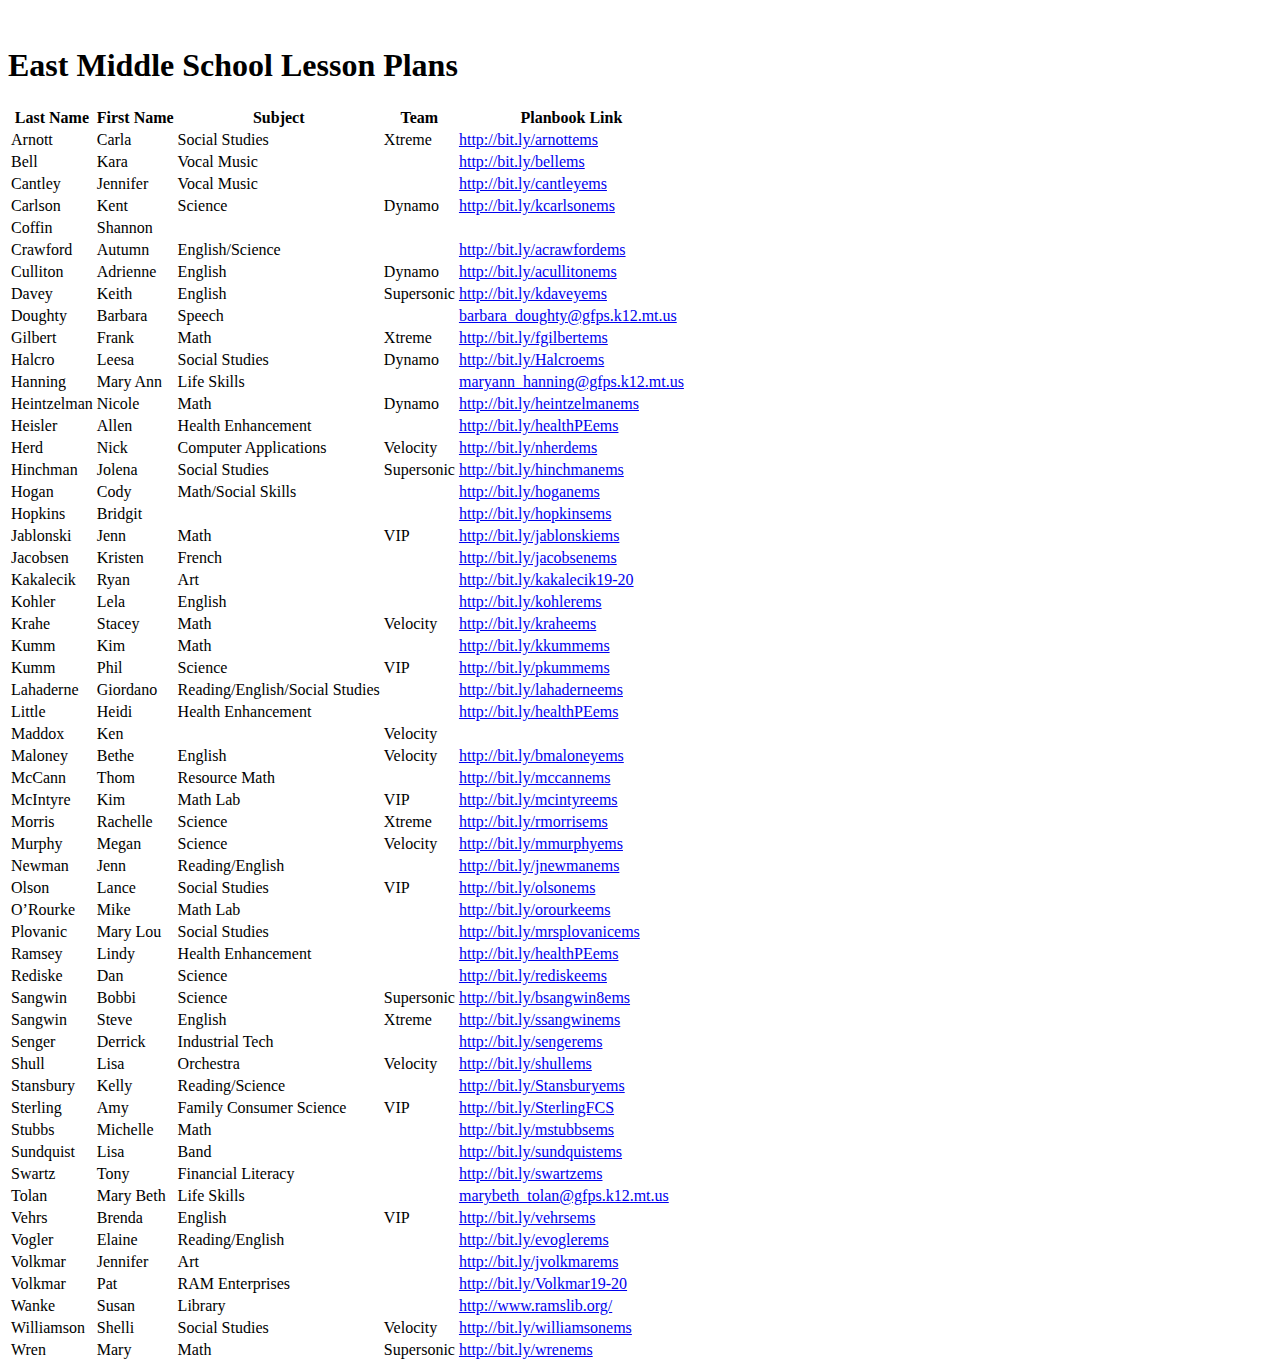
==== CMRLessonPlans.html @ 9ef24236 "Added Emails" ====
<!DOCTYPE html>
<html lang="en">
    <head>
        <!-- Required meta tags -->
        <meta charset="utf-8">
        <meta name="viewport" content="width=device-width, initial-scale=1, shrink-to-fit=no">
        <meta name="description" content="East Middle School School Lesson Plans">
        <title>EMS Lesson Plans</title> 
        <!-- Bootstrap CSS -->
        <link rel="stylesheet" href="https://webnots.com/resources/bootstrap.min.css"> 
        <link rel="stylesheet" href="https://maxcdn.bootstrapcdn.com/font-awesome/4.4.0/css/font-awesome.min.css">
        <link rel="stylesheet" href="https://cdn.datatables.net/1.10.20/css/jquery.dataTables.min.css"/>
        <style>
            .table-responsive {
                overflow-x: hidden;
            }
            @media (max-width: 800px) {
                .table-responsive {
                    overflow-x: auto;
                }
        </style>
    </head>

    <body>
        <h1 class="text-center">East Middle School Lesson Plans</h1>
        <div class="container">
            <div class="panel-body">
                <div class="table-responsive">
                    <table class="table table-striped table-bordered table-hover" id="dtOrderExample">
                        <thead>
                            <tr>
                                <th>Last Name</th>
                                <th>First Name</th>
                                <th>Subject</th>
                                <th>Team</th>
                                <th>Planbook Link</th>
                            </tr>
                        </thead>
                        <tbody>
                            <tr>
                                <td>Arnott</td>
                                <td>Carla</td>
                                <td>Social Studies</td>
                                <td>Xtreme</td>
                                <td><a href="http://bit.ly/arnottems">http://bit.ly/arnottems</a></td>
                            </tr>
                            <tr>
                                <td>Bell</td>
                                <td>Kara</td>
                                <td>Vocal Music</td>
                                <td>&nbsp;</td>
                                <td><a href="http://bit.ly/bellems">http://bit.ly/bellems</a></td>
                            </tr>
                            <tr>
                                <td>Cantley</td>
                                <td>Jennifer</td>
                                <td>Vocal Music</td>
                                <td>&nbsp;</td>
                                <td><a href="http://bit.ly/cantleyems">http://bit.ly/cantleyems</a></td>
                            </tr>
                            <tr>
                                <td>Carlson</td>
                                <td>Kent</td>
                                <td>Science</td>
                                <td>Dynamo</td>
                                <td><a href="http://bit.ly/kcarlsonems">http://bit.ly/kcarlsonems</a></td>
                            </tr>
                            <tr>
                                <td>Coffin</td>
                                <td>Shannon</td>
                                <td>&nbsp;</td>
                                <td>&nbsp;</td>
                                <td>&nbsp;</td>
                            </tr>
                            <tr>
                                <td>Crawford</td>
                                <td>Autumn</td>
                                <td>English/Science</td>
                                <td>&nbsp;</td>
                                <td><a href="http://bit.ly/acrawfordems">http://bit.ly/acrawfordems</a></td>
                            </tr>
                            <tr>
                                <td>Culliton</td>
                                <td>Adrienne</td>
                                <td>English</td>
                                <td>Dynamo</td>
                                <td><a href="http://bit.ly/acullitonems">http://bit.ly/acullitonems</a>  </td>
                            </tr>
                            <tr>
                                <td>Davey</td>
                                <td>Keith</td>
                                <td>English</td>
                                <td>Supersonic</td>
                                <td><a href="http://bit.ly/kdaveyems">http://bit.ly/kdaveyems</a></td>
                            </tr>
                            <tr>
                                <td>Doughty</td>
                                <td>Barbara</td>
                                <td>Speech</td>
                                <td>&nbsp;</td>
                                <td><a href="mailto:barbara_doughty@gfps.k12.mt.us">barbara_doughty@gfps.k12.mt.us</a></td>
                            </tr>
                            <tr>
                                <td>Gilbert</td>
                                <td>Frank</td>
                                <td>Math</td>
                                <td>Xtreme</td>
                                <td><a href="http://bit.ly/fgilbertems">http://bit.ly/fgilbertems</a></td>
                            </tr>
                            <tr>
                                <td>Halcro</td>
                                <td>Leesa</td>
                                <td>Social Studies</td>
                                <td>Dynamo</td>
                                <td><a href="http://bit.ly/Halcroems">http://bit.ly/Halcroems</a></td>
                            </tr>
                            <tr>
                                <td>Hanning</td>
                                <td>Mary Ann</td>
                                <td>Life Skills</td>
                                <td>&nbsp;</td>
                                <td><a href="mailto:maryann_hanning@gfps.k12.mt.us">maryann_hanning@gfps.k12.mt.us</a></td>
                            </tr>
                            <tr>
                                <td>Heintzelman</td>
                                <td>Nicole</td>
                                <td>Math</td>
                                <td>Dynamo</td>
                                <td><a href="http://bit.ly/heintzelmanems">http://bit.ly/heintzelmanems</a></td>
                            </tr>
                            <tr>
                                <td>Heisler</td>
                                <td>Allen</td>
                                <td>Health Enhancement</td>
                                <td>&nbsp;</td>
                                <td><a href="http://bit.ly/healthPEems">http://bit.ly/healthPEems</a></td>
                            </tr>
                            <tr>
                                <td>Herd</td>
                                <td>Nick</td>
                                <td>Computer Applications</td>
                                <td>Velocity</td>
                                <td><a href="http://bit.ly/nherdems">http://bit.ly/nherdems</a></td>
                            </tr>
                            <tr>
                                <td>Hinchman</td>
                                <td>Jolena</td>
                                <td>Social Studies</td>
                                <td>Supersonic</td>
                                <td><a href="http://bit.ly/hinchmanems">http://bit.ly/hinchmanems</a></td>
                            </tr>
                            <tr>
                                <td>Hogan</td>
                                <td>Cody</td>
                                <td>Math/Social Skills</td>
                                <td>&nbsp;</td>
                                <td><a href="http://bit.ly/hoganems">http://bit.ly/hoganems</a></td>
                            </tr>
                            <tr>
                                <td>Hopkins</td>
                                <td>Bridgit</td>
                                <td>&nbsp;</td>
                                <td>&nbsp;</td>
                                <td><a href="http://bit.ly/hopkinsems">http://bit.ly/hopkinsems</a></td>
                            </tr>
                            <tr>
                                <td>Jablonski</td>
                                <td>Jenn</td>
                                <td>Math</td>
                                <td>VIP</td>
                                <td><a href="http://bit.ly/jablonskiems">http://bit.ly/jablonskiems</a></td>
                            </tr>
                            <tr>
                                <td>Jacobsen</td>
                                <td>Kristen</td>
                                <td>French</td>
                                <td>&nbsp;</td>
                                <td><a href="http://bit.ly/jacobsenems">http://bit.ly/jacobsenems</a></td>
                            </tr>
                            <tr>
                                <td>Kakalecik</td>
                                <td>Ryan</td>
                                <td>Art</td>
                                <td>&nbsp;</td>
                                <td><a href="http://bit.ly/kakalecik19-20">http://bit.ly/kakalecik19-20</a></td>
                            </tr>
                            <tr>
                                <td>Kohler</td>
                                <td>Lela</td>
                                <td>English</td>
                                <td>&nbsp;</td>
                                <td><a href="http://bit.ly/kohlerems">http://bit.ly/kohlerems</a></td>
                            </tr>
                            <tr>
                                <td>Krahe</td>
                                <td>Stacey</td>
                                <td>Math</td>
                                <td>Velocity</td>
                                <td><a href="http://bit.ly/kraheems">http://bit.ly/kraheems</a></td>
                            </tr>
                            <tr>
                                <td>Kumm</td>
                                <td>Kim</td>
                                <td>Math</td>
                                <td>&nbsp;</td>
                                <td><a href="http://bit.ly/kkummems">http://bit.ly/kkummems</a></td>
                            </tr>
                            <tr>
                                <td>Kumm</td>
                                <td>Phil</td>
                                <td>Science</td>
                                <td>VIP</td>
                                <td><a href="http://bit.ly/pkummems">http://bit.ly/pkummems</a></td>
                            </tr>
                            <tr>
                                <td>Lahaderne</td>
                                <td>Giordano</td>
                                <td>Reading/English/Social Studies</td>
                                <td>&nbsp;</td>
                                <td><a href="http://bit.ly/lahaderneems">http://bit.ly/lahaderneems</a></td>
                            </tr>
                            <tr>
                                <td>Little</td>
                                <td>Heidi</td>
                                <td>Health Enhancement</td>
                                <td>&nbsp;</td>
                                <td><a href="http://bit.ly/healthPEems">http://bit.ly/healthPEems</a></td>
                            </tr>
                            <tr>
                                <td>Maddox</td>
                                <td>Ken</td>
                                <td>&nbsp;</td>
                                <td>Velocity</td>
                                <td>&nbsp;</td>
                            </tr>
                            <tr>
                                <td>Maloney</td>
                                <td>Bethe</td>
                                <td>English</td>
                                <td>Velocity</td>
                                <td><a href="http://bit.ly/bmaloneyems">http://bit.ly/bmaloneyems</a></td>
                            </tr>
                            <tr>
                                <td>McCann</td>
                                <td>Thom</td>
                                <td>Resource Math</td>
                                <td>&nbsp;</td>
                                <td><a href="http://bit.ly/mccannems">http://bit.ly/mccannems</a>  </td>
                            </tr>
                            <tr>
                                <td>McIntyre</td>
                                <td>Kim</td>
                                <td>Math Lab</td>
                                <td>VIP</td>
                                <td><a href="http://bit.ly/mcintyreems">http://bit.ly/mcintyreems</a></td>
                            </tr>
                            <tr>
                                <td>Morris</td>
                                <td>Rachelle</td>
                                <td>Science</td>
                                <td>Xtreme</td>
                                <td><a href="http://bit.ly/rmorrisems">http://bit.ly/rmorrisems</a></td>
                            </tr>
                            <tr>
                                <td>Murphy</td>
                                <td>Megan</td>
                                <td>Science</td>
                                <td>Velocity</td>
                                <td><a href="http://bit.ly/mmurphyems">http://bit.ly/mmurphyems</a></td>
                            </tr>
                            <tr>
                                <td>Newman</td>
                                <td>Jenn</td>
                                <td>Reading/English</td>
                                <td>&nbsp;</td>
                                <td><a href="http://bit.ly/jnewmanems">http://bit.ly/jnewmanems</a></td>
                            </tr>
                            <tr>
                                <td>Olson</td>
                                <td>Lance</td>
                                <td>Social Studies</td>
                                <td>VIP</td>
                                <td><a href="http://bit.ly/olsonems">http://bit.ly/olsonems</a>  </td>
                            </tr>
                            <tr>
                                <td>O&rsquo;Rourke</td>
                                <td>Mike</td>
                                <td>Math Lab</td>
                                <td>&nbsp;</td>
                                <td><a href="http://bit.ly/orourkeems">http://bit.ly/orourkeems</a></td>
                            </tr>
                            <tr>
                                <td>Plovanic</td>
                                <td>Mary Lou</td>
                                <td>Social Studies</td>
                                <td>&nbsp;</td>
                                <td><a href="http://bit.ly/mrsplovanicems">http://bit.ly/mrsplovanicems</a></td>
                            </tr>
                            <tr>
                                <td>Ramsey</td>
                                <td>Lindy</td>
                                <td>Health Enhancement</td>
                                <td>&nbsp;</td>
                                <td><a href="http://bit.ly/healthPEems">http://bit.ly/healthPEems</a></td>
                            </tr>
                            <tr>
                                <td>Rediske</td>
                                <td>Dan</td>
                                <td>Science</td>
                                <td>&nbsp;</td>
                                <td><a href="http://bit.ly/rediskeems">http://bit.ly/rediskeems</a></td>
                            </tr>
                            <tr>
                                <td>Sangwin</td>
                                <td>Bobbi</td>
                                <td>Science</td>
                                <td>Supersonic</td>
                                <td><a href="http://bit.ly/bsangwin8ems">http://bit.ly/bsangwin8ems</a></td>
                            </tr>
                            <tr>
                                <td>Sangwin</td>
                                <td>Steve</td>
                                <td>English</td>
                                <td>Xtreme</td>
                                <td><a href="http://bit.ly/ssangwinems">http://bit.ly/ssangwinems</a></td>
                            </tr>
                            <tr>
                                <td>Senger</td>
                                <td>Derrick</td>
                                <td>Industrial Tech</td>
                                <td>&nbsp;</td>
                                <td><a href="http://bit.ly/sengerems">http://bit.ly/sengerems</a></td>
                            </tr>
                            <tr>
                                <td>Shull</td>
                                <td>Lisa</td>
                                <td>Orchestra</td>
                                <td>Velocity</td>
                                <td><a href="http://bit.ly/shullems">http://bit.ly/shullems</a></td>
                            </tr>
                            <tr>
                                <td>Stansbury</td>
                                <td>Kelly</td>
                                <td>Reading/Science</td>
                                <td>&nbsp;</td>
                                <td><a href="http://bit.ly/Stansburyems">http://bit.ly/Stansburyems</a></td>
                            </tr>
                            <tr>
                                <td>Sterling</td>
                                <td>Amy</td>
                                <td>Family Consumer Science</td>
                                <td>VIP</td>
                                <td><a href="http://bit.ly/SterlingFCS">http://bit.ly/SterlingFCS</a></td>
                            </tr>
                            <tr>
                                <td>Stubbs</td>
                                <td>Michelle</td>
                                <td>Math</td>
                                <td>&nbsp;</td>
                                <td><a href="http://bit.ly/mstubbsems">http://bit.ly/mstubbsems</a></td>
                            </tr>
                            <tr>
                                <td>Sundquist</td>
                                <td>Lisa</td>
                                <td>Band</td>
                                <td>&nbsp;</td>
                                <td><a href="http://bit.ly/sundquistems">http://bit.ly/sundquistems</a></td>
                            </tr>
                            <tr>
                                <td>Swartz</td>
                                <td>Tony</td>
                                <td>Financial Literacy</td>
                                <td>&nbsp;</td>
                                <td><a href="http://bit.ly/swartzems">http://bit.ly/swartzems</a>  </td>
                            </tr>
                            <tr>
                                <td>Tolan</td>
                                <td>Mary Beth</td>
                                <td>Life Skills</td>
                                <td>&nbsp;</td>
                                <td><a href="mailto:marybeth_tolan@gfps.k12.mt.us">marybeth_tolan@gfps.k12.mt.us</a></td>
                            </tr>
                            <tr>
                                <td>Vehrs</td>
                                <td>Brenda</td>
                                <td>English</td>
                                <td>VIP</td>
                                <td><a href="http://bit.ly/vehrsems">http://bit.ly/vehrsems</a></td>
                            </tr>
                            <tr>
                                <td>Vogler</td>
                                <td>Elaine</td>
                                <td>Reading/English</td>
                                <td>&nbsp;</td>
                                <td><a href="http://bit.ly/evoglerems">http://bit.ly/evoglerems</a></td>
                            </tr>
                            <tr>
                                <td>Volkmar</td>
                                <td>Jennifer</td>
                                <td>Art</td>
                                <td>&nbsp;</td>
                                <td><a href="http://bit.ly/jvolkmarems">http://bit.ly/jvolkmarems</a></td>
                            </tr>
                            <tr>
                                <td>Volkmar</td>
                                <td>Pat</td>
                                <td>RAM Enterprises</td>
                                <td>&nbsp;</td>
                                <td><a href="http://bit.ly/Volkmar19-20">http://bit.ly/Volkmar19-20</a></td>
                            </tr>
                            <tr>
                                <td>Wanke</td>
                                <td>Susan</td>
                                <td>Library</td>
                                <td>&nbsp;</td>
                                <td><a href="http://www.ramslib.org/">http://www.ramslib.org/</a></td>
                            </tr>
                            <tr>
                                <td>Williamson</td>
                                <td>Shelli</td>
                                <td>Social Studies</td>
                                <td>Velocity</td>
                                <td><a href="http://bit.ly/williamsonems">http://bit.ly/williamsonems</a></td>
                            </tr>
                            <tr>
                                <td>Wren</td>
                                <td>Mary</td>
                                <td>Math</td>
                                <td>Supersonic</td>
                                <td><a href="http://bit.ly/wrenems">http://bit.ly/wrenems</a></td>
                            </tr>

                        </tbody>
                    </table>
                </div>
            </div>

            <!-- End of first row (copy and paste this block to append additional rows -->
            <!-- Paste additional rows here -->
        </div>
        <!-- jQuery first, then Tether, then Bootstrap JS. -->
        <script src="https://ajax.googleapis.com/ajax/libs/jquery/3.4.1/jquery.min.js"></script>
        <script src="https://maxcdn.bootstrapcdn.com/bootstrap/3.4.1/js/bootstrap.min.js"></script>
        <script src="https://cdn.datatables.net/1.10.20/js/jquery.dataTables.min.js"></script>
        <script src="https://cdn.datatables.net/1.10.20/js/dataTables.bootstrap.min.js"></script>
        <script>
            $(document).ready(function () {
                $('#dtOrderExample').DataTable({
                    "order": [[ 0, "asc" ]]
                });
            });
        </script>

    </body>
</html>
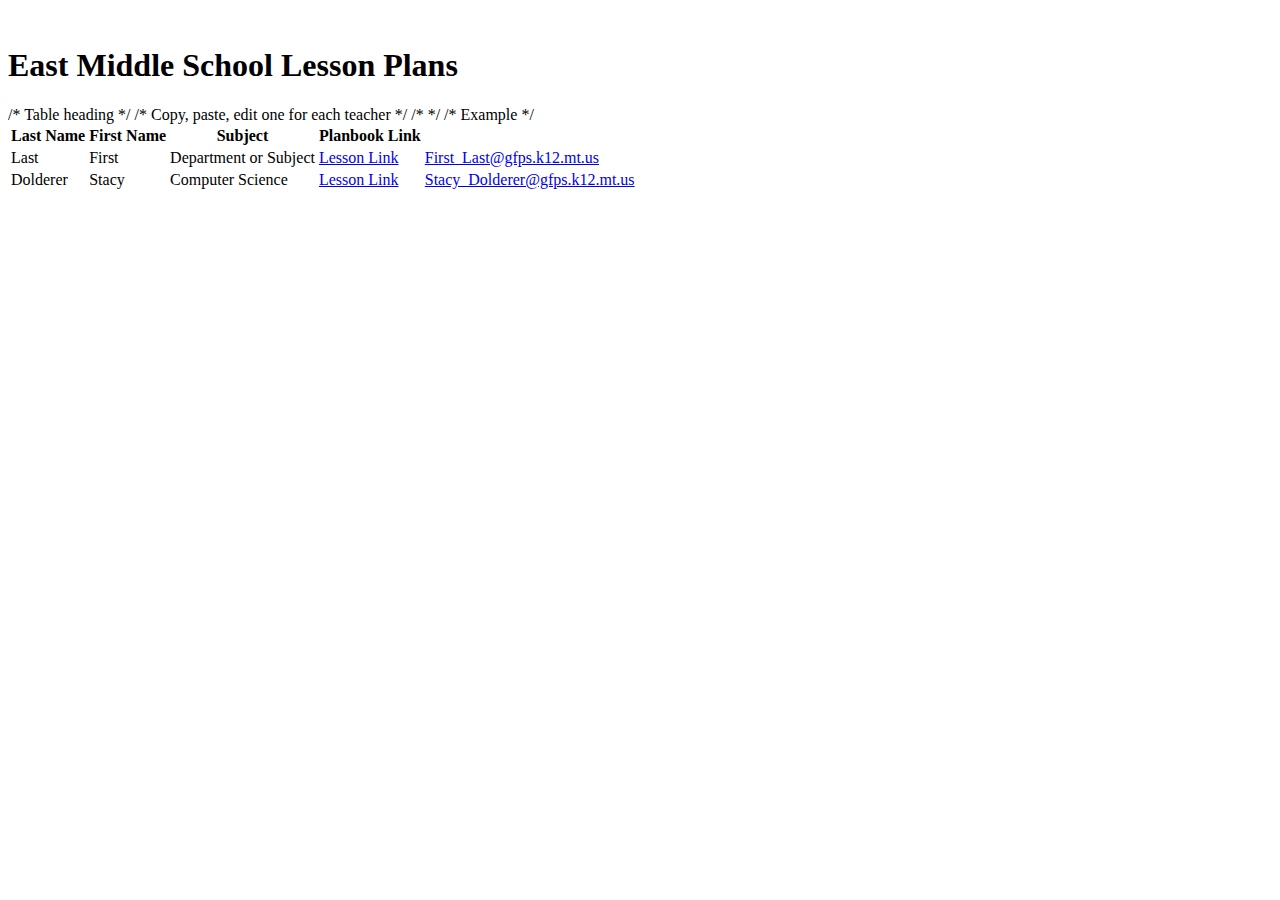
==== commit 5456111a: "Update CMRLessonPlans.html" ====
--- a/CMRLessonPlans.html
+++ b/CMRLessonPlans.html
@@ -27,409 +27,35 @@
             <div class="panel-body">
                 <div class="table-responsive">
                     <table class="table table-striped table-bordered table-hover" id="dtOrderExample">
+                        /* Table heading */
                         <thead>
                             <tr>
                                 <th>Last Name</th>
                                 <th>First Name</th>
                                 <th>Subject</th>
-                                <th>Team</th>
                                 <th>Planbook Link</th>
                             </tr>
                         </thead>
                         <tbody>
+                            /* Copy, paste, edit one for each teacher */
+                            /* 
                             <tr>
-                                <td>Arnott</td>
-                                <td>Carla</td>
-                                <td>Social Studies</td>
-                                <td>Xtreme</td>
-                                <td><a href="http://bit.ly/arnottems">http://bit.ly/arnottems</a></td>
+                                <td >Last</td>
+                                <td >First</td>
+                                <td >Department or Subject</td>
+                                <td ><a href="#planbook_link" target="_self">Lesson Link</a></td>
+                                <td><a href="mailto:First_Last&#64;gfps&#46;k12&#46;mt&#46;us">First_Last&#64;gfps&#46;k12&#46;mt&#46;us</a></td>
+                            </tr> 
+                            */
+                            /* Example */
+                            <tr>
+                                <td >Dolderer</td>
+                                <td >Stacy</td>
+                                <td >Computer Science</td>
+                                <td ><a href="#planbook_link" target="_self">Lesson Link</a></td>
+                                <td><a href="mailto:Stacy_Dolderer&#64;gfps&#46;k12&#46;mt&#46;us">Stacy_Dolderer&#64;gfps&#46;k12&#46;mt&#46;us</a></td>
                             </tr>
-                            <tr>
-                                <td>Bell</td>
-                                <td>Kara</td>
-                                <td>Vocal Music</td>
-                                <td>&nbsp;</td>
-                                <td><a href="http://bit.ly/bellems">http://bit.ly/bellems</a></td>
-                            </tr>
-                            <tr>
-                                <td>Cantley</td>
-                                <td>Jennifer</td>
-                                <td>Vocal Music</td>
-                                <td>&nbsp;</td>
-                                <td><a href="http://bit.ly/cantleyems">http://bit.ly/cantleyems</a></td>
-                            </tr>
-                            <tr>
-                                <td>Carlson</td>
-                                <td>Kent</td>
-                                <td>Science</td>
-                                <td>Dynamo</td>
-                                <td><a href="http://bit.ly/kcarlsonems">http://bit.ly/kcarlsonems</a></td>
-                            </tr>
-                            <tr>
-                                <td>Coffin</td>
-                                <td>Shannon</td>
-                                <td>&nbsp;</td>
-                                <td>&nbsp;</td>
-                                <td>&nbsp;</td>
-                            </tr>
-                            <tr>
-                                <td>Crawford</td>
-                                <td>Autumn</td>
-                                <td>English/Science</td>
-                                <td>&nbsp;</td>
-                                <td><a href="http://bit.ly/acrawfordems">http://bit.ly/acrawfordems</a></td>
-                            </tr>
-                            <tr>
-                                <td>Culliton</td>
-                                <td>Adrienne</td>
-                                <td>English</td>
-                                <td>Dynamo</td>
-                                <td><a href="http://bit.ly/acullitonems">http://bit.ly/acullitonems</a>  </td>
-                            </tr>
-                            <tr>
-                                <td>Davey</td>
-                                <td>Keith</td>
-                                <td>English</td>
-                                <td>Supersonic</td>
-                                <td><a href="http://bit.ly/kdaveyems">http://bit.ly/kdaveyems</a></td>
-                            </tr>
-                            <tr>
-                                <td>Doughty</td>
-                                <td>Barbara</td>
-                                <td>Speech</td>
-                                <td>&nbsp;</td>
-                                <td><a href="mailto:barbara_doughty@gfps.k12.mt.us">barbara_doughty@gfps.k12.mt.us</a></td>
-                            </tr>
-                            <tr>
-                                <td>Gilbert</td>
-                                <td>Frank</td>
-                                <td>Math</td>
-                                <td>Xtreme</td>
-                                <td><a href="http://bit.ly/fgilbertems">http://bit.ly/fgilbertems</a></td>
-                            </tr>
-                            <tr>
-                                <td>Halcro</td>
-                                <td>Leesa</td>
-                                <td>Social Studies</td>
-                                <td>Dynamo</td>
-                                <td><a href="http://bit.ly/Halcroems">http://bit.ly/Halcroems</a></td>
-                            </tr>
-                            <tr>
-                                <td>Hanning</td>
-                                <td>Mary Ann</td>
-                                <td>Life Skills</td>
-                                <td>&nbsp;</td>
-                                <td><a href="mailto:maryann_hanning@gfps.k12.mt.us">maryann_hanning@gfps.k12.mt.us</a></td>
-                            </tr>
-                            <tr>
-                                <td>Heintzelman</td>
-                                <td>Nicole</td>
-                                <td>Math</td>
-                                <td>Dynamo</td>
-                                <td><a href="http://bit.ly/heintzelmanems">http://bit.ly/heintzelmanems</a></td>
-                            </tr>
-                            <tr>
-                                <td>Heisler</td>
-                                <td>Allen</td>
-                                <td>Health Enhancement</td>
-                                <td>&nbsp;</td>
-                                <td><a href="http://bit.ly/healthPEems">http://bit.ly/healthPEems</a></td>
-                            </tr>
-                            <tr>
-                                <td>Herd</td>
-                                <td>Nick</td>
-                                <td>Computer Applications</td>
-                                <td>Velocity</td>
-                                <td><a href="http://bit.ly/nherdems">http://bit.ly/nherdems</a></td>
-                            </tr>
-                            <tr>
-                                <td>Hinchman</td>
-                                <td>Jolena</td>
-                                <td>Social Studies</td>
-                                <td>Supersonic</td>
-                                <td><a href="http://bit.ly/hinchmanems">http://bit.ly/hinchmanems</a></td>
-                            </tr>
-                            <tr>
-                                <td>Hogan</td>
-                                <td>Cody</td>
-                                <td>Math/Social Skills</td>
-                                <td>&nbsp;</td>
-                                <td><a href="http://bit.ly/hoganems">http://bit.ly/hoganems</a></td>
-                            </tr>
-                            <tr>
-                                <td>Hopkins</td>
-                                <td>Bridgit</td>
-                                <td>&nbsp;</td>
-                                <td>&nbsp;</td>
-                                <td><a href="http://bit.ly/hopkinsems">http://bit.ly/hopkinsems</a></td>
-                            </tr>
-                            <tr>
-                                <td>Jablonski</td>
-                                <td>Jenn</td>
-                                <td>Math</td>
-                                <td>VIP</td>
-                                <td><a href="http://bit.ly/jablonskiems">http://bit.ly/jablonskiems</a></td>
-                            </tr>
-                            <tr>
-                                <td>Jacobsen</td>
-                                <td>Kristen</td>
-                                <td>French</td>
-                                <td>&nbsp;</td>
-                                <td><a href="http://bit.ly/jacobsenems">http://bit.ly/jacobsenems</a></td>
-                            </tr>
-                            <tr>
-                                <td>Kakalecik</td>
-                                <td>Ryan</td>
-                                <td>Art</td>
-                                <td>&nbsp;</td>
-                                <td><a href="http://bit.ly/kakalecik19-20">http://bit.ly/kakalecik19-20</a></td>
-                            </tr>
-                            <tr>
-                                <td>Kohler</td>
-                                <td>Lela</td>
-                                <td>English</td>
-                                <td>&nbsp;</td>
-                                <td><a href="http://bit.ly/kohlerems">http://bit.ly/kohlerems</a></td>
-                            </tr>
-                            <tr>
-                                <td>Krahe</td>
-                                <td>Stacey</td>
-                                <td>Math</td>
-                                <td>Velocity</td>
-                                <td><a href="http://bit.ly/kraheems">http://bit.ly/kraheems</a></td>
-                            </tr>
-                            <tr>
-                                <td>Kumm</td>
-                                <td>Kim</td>
-                                <td>Math</td>
-                                <td>&nbsp;</td>
-                                <td><a href="http://bit.ly/kkummems">http://bit.ly/kkummems</a></td>
-                            </tr>
-                            <tr>
-                                <td>Kumm</td>
-                                <td>Phil</td>
-                                <td>Science</td>
-                                <td>VIP</td>
-                                <td><a href="http://bit.ly/pkummems">http://bit.ly/pkummems</a></td>
-                            </tr>
-                            <tr>
-                                <td>Lahaderne</td>
-                                <td>Giordano</td>
-                                <td>Reading/English/Social Studies</td>
-                                <td>&nbsp;</td>
-                                <td><a href="http://bit.ly/lahaderneems">http://bit.ly/lahaderneems</a></td>
-                            </tr>
-                            <tr>
-                                <td>Little</td>
-                                <td>Heidi</td>
-                                <td>Health Enhancement</td>
-                                <td>&nbsp;</td>
-                                <td><a href="http://bit.ly/healthPEems">http://bit.ly/healthPEems</a></td>
-                            </tr>
-                            <tr>
-                                <td>Maddox</td>
-                                <td>Ken</td>
-                                <td>&nbsp;</td>
-                                <td>Velocity</td>
-                                <td>&nbsp;</td>
-                            </tr>
-                            <tr>
-                                <td>Maloney</td>
-                                <td>Bethe</td>
-                                <td>English</td>
-                                <td>Velocity</td>
-                                <td><a href="http://bit.ly/bmaloneyems">http://bit.ly/bmaloneyems</a></td>
-                            </tr>
-                            <tr>
-                                <td>McCann</td>
-                                <td>Thom</td>
-                                <td>Resource Math</td>
-                                <td>&nbsp;</td>
-                                <td><a href="http://bit.ly/mccannems">http://bit.ly/mccannems</a>  </td>
-                            </tr>
-                            <tr>
-                                <td>McIntyre</td>
-                                <td>Kim</td>
-                                <td>Math Lab</td>
-                                <td>VIP</td>
-                                <td><a href="http://bit.ly/mcintyreems">http://bit.ly/mcintyreems</a></td>
-                            </tr>
-                            <tr>
-                                <td>Morris</td>
-                                <td>Rachelle</td>
-                                <td>Science</td>
-                                <td>Xtreme</td>
-                                <td><a href="http://bit.ly/rmorrisems">http://bit.ly/rmorrisems</a></td>
-                            </tr>
-                            <tr>
-                                <td>Murphy</td>
-                                <td>Megan</td>
-                                <td>Science</td>
-                                <td>Velocity</td>
-                                <td><a href="http://bit.ly/mmurphyems">http://bit.ly/mmurphyems</a></td>
-                            </tr>
-                            <tr>
-                                <td>Newman</td>
-                                <td>Jenn</td>
-                                <td>Reading/English</td>
-                                <td>&nbsp;</td>
-                                <td><a href="http://bit.ly/jnewmanems">http://bit.ly/jnewmanems</a></td>
-                            </tr>
-                            <tr>
-                                <td>Olson</td>
-                                <td>Lance</td>
-                                <td>Social Studies</td>
-                                <td>VIP</td>
-                                <td><a href="http://bit.ly/olsonems">http://bit.ly/olsonems</a>  </td>
-                            </tr>
-                            <tr>
-                                <td>O&rsquo;Rourke</td>
-                                <td>Mike</td>
-                                <td>Math Lab</td>
-                                <td>&nbsp;</td>
-                                <td><a href="http://bit.ly/orourkeems">http://bit.ly/orourkeems</a></td>
-                            </tr>
-                            <tr>
-                                <td>Plovanic</td>
-                                <td>Mary Lou</td>
-                                <td>Social Studies</td>
-                                <td>&nbsp;</td>
-                                <td><a href="http://bit.ly/mrsplovanicems">http://bit.ly/mrsplovanicems</a></td>
-                            </tr>
-                            <tr>
-                                <td>Ramsey</td>
-                                <td>Lindy</td>
-                                <td>Health Enhancement</td>
-                                <td>&nbsp;</td>
-                                <td><a href="http://bit.ly/healthPEems">http://bit.ly/healthPEems</a></td>
-                            </tr>
-                            <tr>
-                                <td>Rediske</td>
-                                <td>Dan</td>
-                                <td>Science</td>
-                                <td>&nbsp;</td>
-                                <td><a href="http://bit.ly/rediskeems">http://bit.ly/rediskeems</a></td>
-                            </tr>
-                            <tr>
-                                <td>Sangwin</td>
-                                <td>Bobbi</td>
-                                <td>Science</td>
-                                <td>Supersonic</td>
-                                <td><a href="http://bit.ly/bsangwin8ems">http://bit.ly/bsangwin8ems</a></td>
-                            </tr>
-                            <tr>
-                                <td>Sangwin</td>
-                                <td>Steve</td>
-                                <td>English</td>
-                                <td>Xtreme</td>
-                                <td><a href="http://bit.ly/ssangwinems">http://bit.ly/ssangwinems</a></td>
-                            </tr>
-                            <tr>
-                                <td>Senger</td>
-                                <td>Derrick</td>
-                                <td>Industrial Tech</td>
-                                <td>&nbsp;</td>
-                                <td><a href="http://bit.ly/sengerems">http://bit.ly/sengerems</a></td>
-                            </tr>
-                            <tr>
-                                <td>Shull</td>
-                                <td>Lisa</td>
-                                <td>Orchestra</td>
-                                <td>Velocity</td>
-                                <td><a href="http://bit.ly/shullems">http://bit.ly/shullems</a></td>
-                            </tr>
-                            <tr>
-                                <td>Stansbury</td>
-                                <td>Kelly</td>
-                                <td>Reading/Science</td>
-                                <td>&nbsp;</td>
-                                <td><a href="http://bit.ly/Stansburyems">http://bit.ly/Stansburyems</a></td>
-                            </tr>
-                            <tr>
-                                <td>Sterling</td>
-                                <td>Amy</td>
-                                <td>Family Consumer Science</td>
-                                <td>VIP</td>
-                                <td><a href="http://bit.ly/SterlingFCS">http://bit.ly/SterlingFCS</a></td>
-                            </tr>
-                            <tr>
-                                <td>Stubbs</td>
-                                <td>Michelle</td>
-                                <td>Math</td>
-                                <td>&nbsp;</td>
-                                <td><a href="http://bit.ly/mstubbsems">http://bit.ly/mstubbsems</a></td>
-                            </tr>
-                            <tr>
-                                <td>Sundquist</td>
-                                <td>Lisa</td>
-                                <td>Band</td>
-                                <td>&nbsp;</td>
-                                <td><a href="http://bit.ly/sundquistems">http://bit.ly/sundquistems</a></td>
-                            </tr>
-                            <tr>
-                                <td>Swartz</td>
-                                <td>Tony</td>
-                                <td>Financial Literacy</td>
-                                <td>&nbsp;</td>
-                                <td><a href="http://bit.ly/swartzems">http://bit.ly/swartzems</a>  </td>
-                            </tr>
-                            <tr>
-                                <td>Tolan</td>
-                                <td>Mary Beth</td>
-                                <td>Life Skills</td>
-                                <td>&nbsp;</td>
-                                <td><a href="mailto:marybeth_tolan@gfps.k12.mt.us">marybeth_tolan@gfps.k12.mt.us</a></td>
-                            </tr>
-                            <tr>
-                                <td>Vehrs</td>
-                                <td>Brenda</td>
-                                <td>English</td>
-                                <td>VIP</td>
-                                <td><a href="http://bit.ly/vehrsems">http://bit.ly/vehrsems</a></td>
-                            </tr>
-                            <tr>
-                                <td>Vogler</td>
-                                <td>Elaine</td>
-                                <td>Reading/English</td>
-                                <td>&nbsp;</td>
-                                <td><a href="http://bit.ly/evoglerems">http://bit.ly/evoglerems</a></td>
-                            </tr>
-                            <tr>
-                                <td>Volkmar</td>
-                                <td>Jennifer</td>
-                                <td>Art</td>
-                                <td>&nbsp;</td>
-                                <td><a href="http://bit.ly/jvolkmarems">http://bit.ly/jvolkmarems</a></td>
-                            </tr>
-                            <tr>
-                                <td>Volkmar</td>
-                                <td>Pat</td>
-                                <td>RAM Enterprises</td>
-                                <td>&nbsp;</td>
-                                <td><a href="http://bit.ly/Volkmar19-20">http://bit.ly/Volkmar19-20</a></td>
-                            </tr>
-                            <tr>
-                                <td>Wanke</td>
-                                <td>Susan</td>
-                                <td>Library</td>
-                                <td>&nbsp;</td>
-                                <td><a href="http://www.ramslib.org/">http://www.ramslib.org/</a></td>
-                            </tr>
-                            <tr>
-                                <td>Williamson</td>
-                                <td>Shelli</td>
-                                <td>Social Studies</td>
-                                <td>Velocity</td>
-                                <td><a href="http://bit.ly/williamsonems">http://bit.ly/williamsonems</a></td>
-                            </tr>
-                            <tr>
-                                <td>Wren</td>
-                                <td>Mary</td>
-                                <td>Math</td>
-                                <td>Supersonic</td>
-                                <td><a href="http://bit.ly/wrenems">http://bit.ly/wrenems</a></td>
-                            </tr>
-
+                            
                         </tbody>
                     </table>
                 </div>
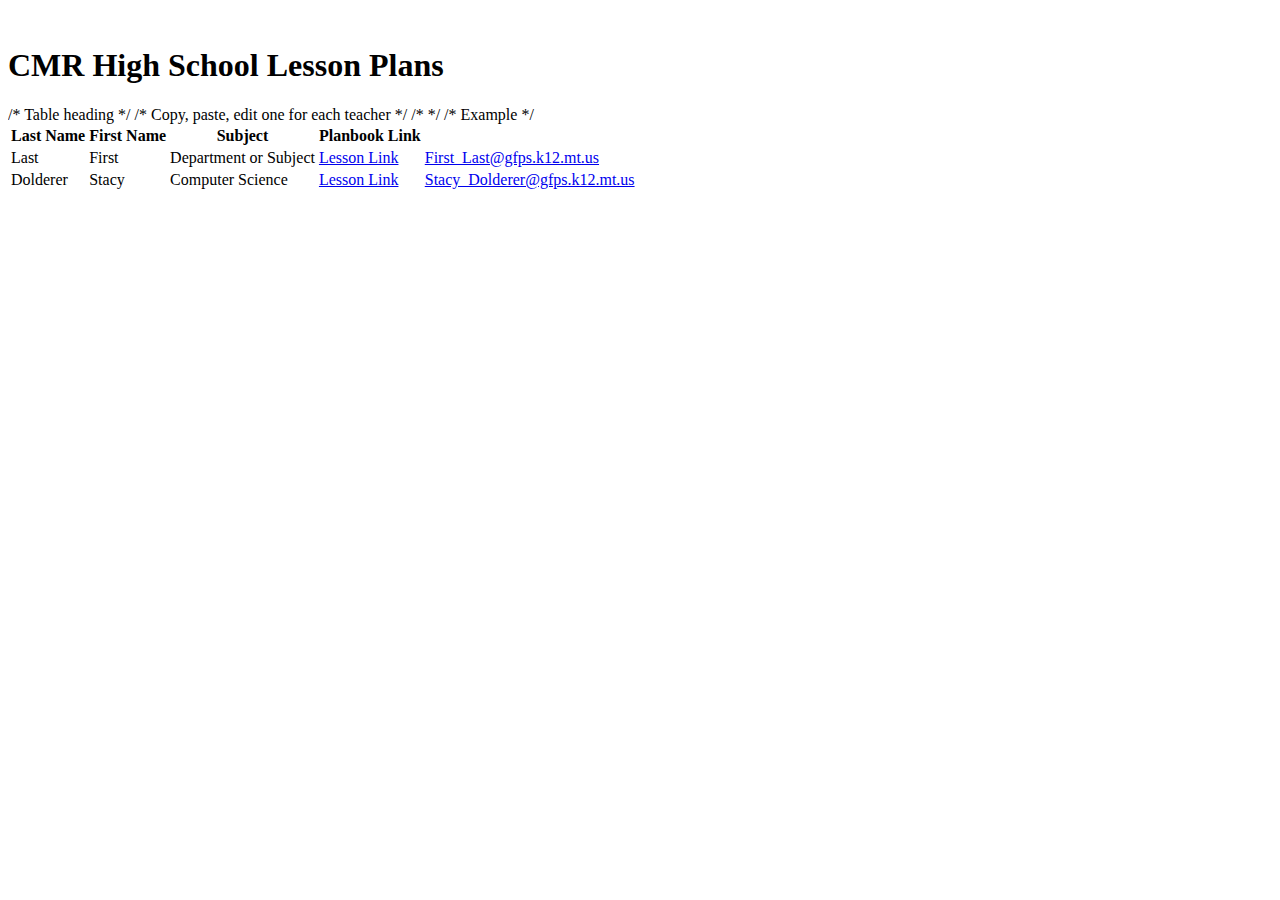
==== commit 5fb153df: "Update CMRLessonPlans.html" ====
--- a/CMRLessonPlans.html
+++ b/CMRLessonPlans.html
@@ -22,7 +22,7 @@
     </head>
 
     <body>
-        <h1 class="text-center">East Middle School Lesson Plans</h1>
+        <h1 class="text-center">CMR High School Lesson Plans</h1>
         <div class="container">
             <div class="panel-body">
                 <div class="table-responsive">
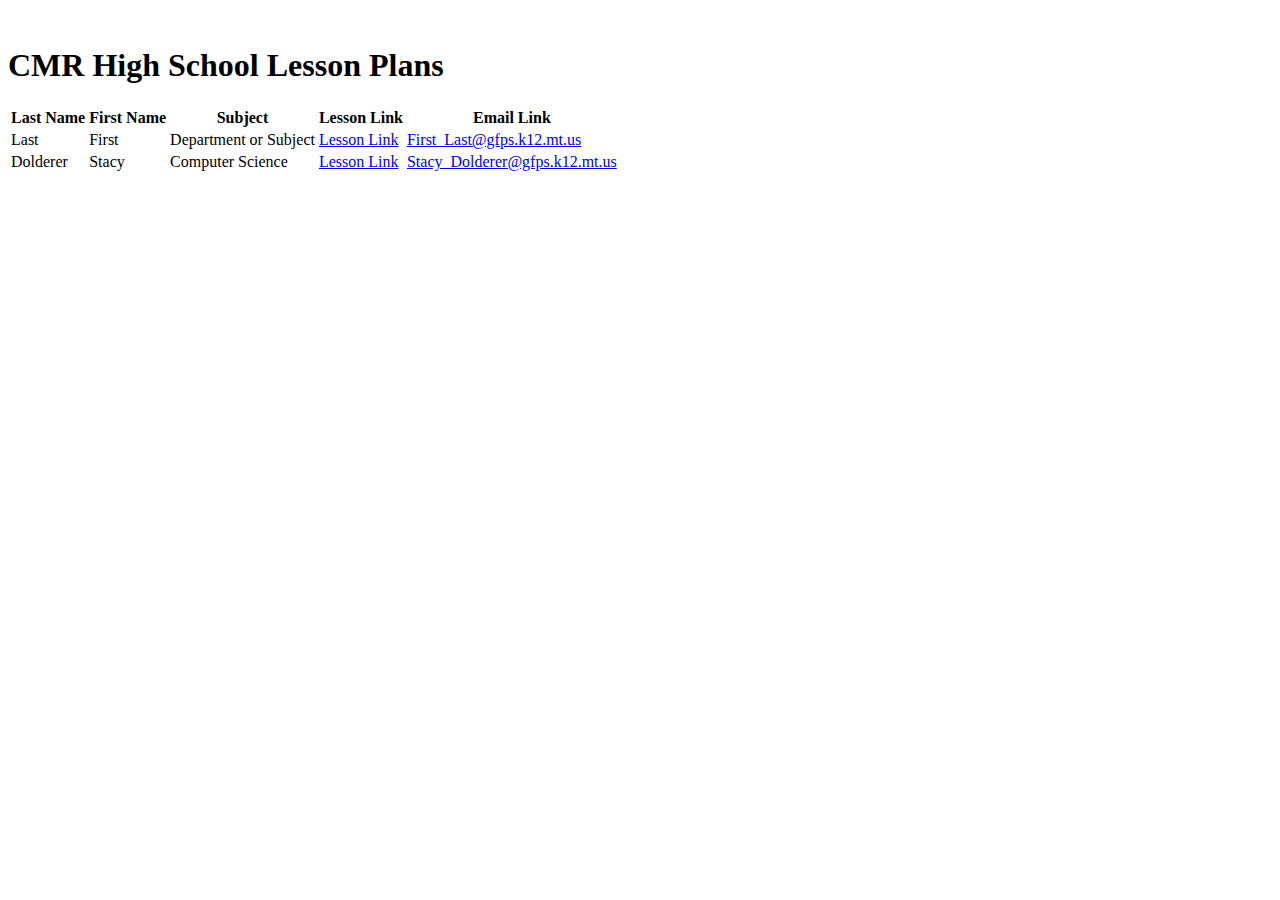
==== commit 0fbb1c78: "Update CMRLessonPlans.html" ====
--- a/CMRLessonPlans.html
+++ b/CMRLessonPlans.html
@@ -4,8 +4,8 @@
         <!-- Required meta tags -->
         <meta charset="utf-8">
         <meta name="viewport" content="width=device-width, initial-scale=1, shrink-to-fit=no">
-        <meta name="description" content="East Middle School School Lesson Plans">
-        <title>EMS Lesson Plans</title> 
+        <meta name="description" content="Great Falls High School Lesson Plans">
+        <title>GFHS Lesson Plans</title> 
         <!-- Bootstrap CSS -->
         <link rel="stylesheet" href="https://webnots.com/resources/bootstrap.min.css"> 
         <link rel="stylesheet" href="https://maxcdn.bootstrapcdn.com/font-awesome/4.4.0/css/font-awesome.min.css">
@@ -27,18 +27,16 @@
             <div class="panel-body">
                 <div class="table-responsive">
                     <table class="table table-striped table-bordered table-hover" id="dtOrderExample">
-                        /* Table heading */
                         <thead>
                             <tr>
                                 <th>Last Name</th>
                                 <th>First Name</th>
                                 <th>Subject</th>
-                                <th>Planbook Link</th>
+                                <th>Lesson Link</th>
+                                <th>Email Link</th>
                             </tr>
                         </thead>
                         <tbody>
-                            /* Copy, paste, edit one for each teacher */
-                            /* 
                             <tr>
                                 <td >Last</td>
                                 <td >First</td>
@@ -46,8 +44,8 @@
                                 <td ><a href="#planbook_link" target="_self">Lesson Link</a></td>
                                 <td><a href="mailto:First_Last&#64;gfps&#46;k12&#46;mt&#46;us">First_Last&#64;gfps&#46;k12&#46;mt&#46;us</a></td>
                             </tr> 
-                            */
-                            /* Example */
+                            <!-- End of first row (copy and paste this block to append additional rows -->
+                             <!-- Paste additional rows here -->
                             <tr>
                                 <td >Dolderer</td>
                                 <td >Stacy</td>
@@ -61,8 +59,7 @@
                 </div>
             </div>
 
-            <!-- End of first row (copy and paste this block to append additional rows -->
-            <!-- Paste additional rows here -->
+            
         </div>
         <!-- jQuery first, then Tether, then Bootstrap JS. -->
         <script src="https://ajax.googleapis.com/ajax/libs/jquery/3.4.1/jquery.min.js"></script>
